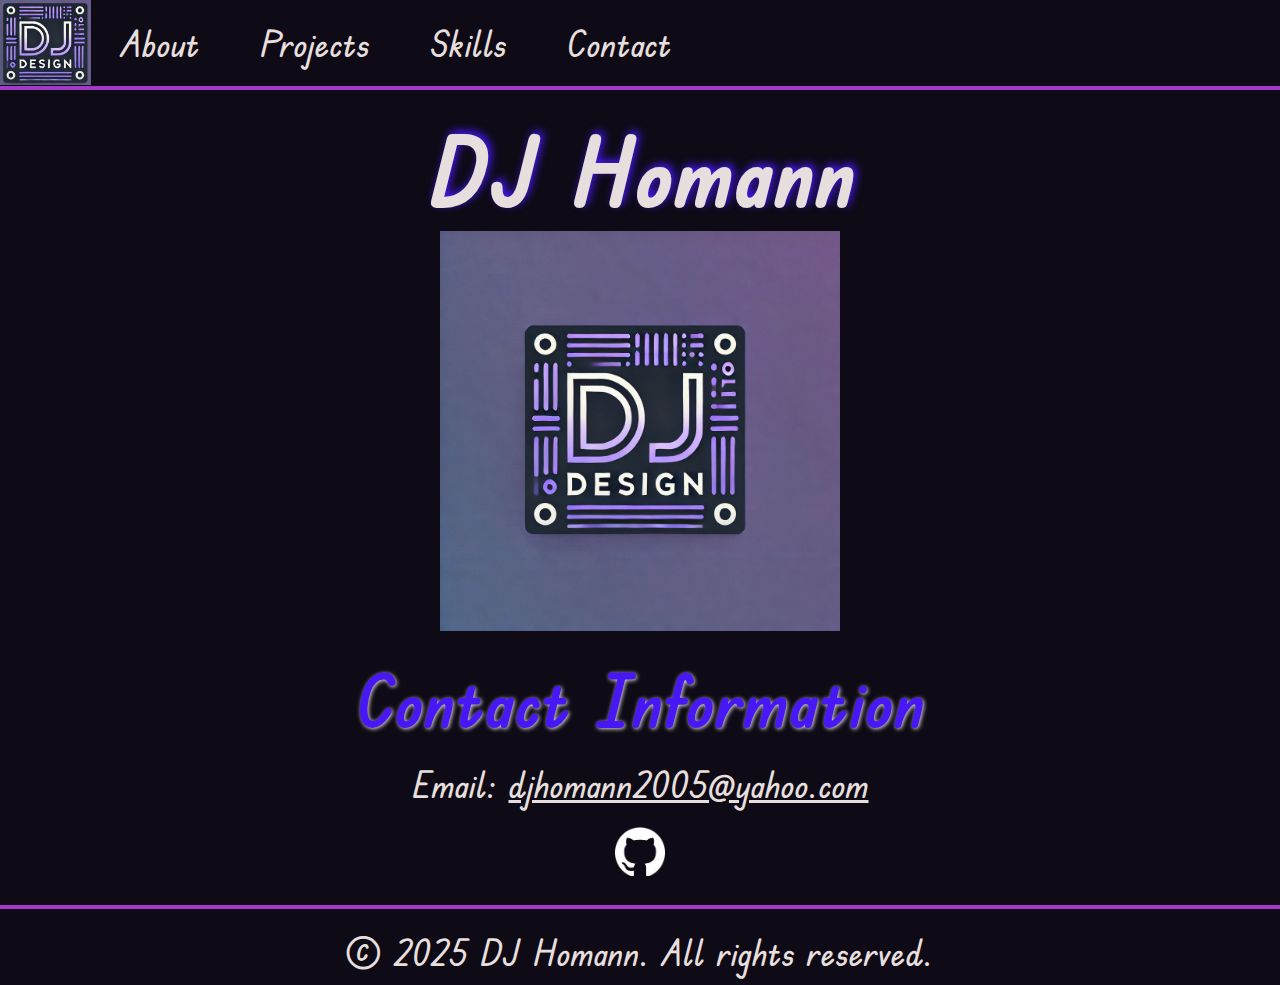
==== contact.html @ e20b99de "Created and styled contact page" ====
<!DOCTYPE html>
<html lang="en">
<head>
    <meta charset="UTF-8">
    <meta name="viewport" content="width=device-width, initial-scale=1.0">
    <title>DJ Homann Portfolio | Contact</title>
    <link rel="stylesheet" href="styles.css">
    <link rel="preconnect" href="https://fonts.googleapis.com">
    <link rel="preconnect" href="https://fonts.gstatic.com" crossorigin>
    <link href="https://fonts.googleapis.com/css2?family=Edu+TAS+Beginner:wght@400..700&display=swap" rel="stylesheet">
</head>

<body>
    <header>
        <nav class="nav-menu" role="navigation" aria-label="Main navigation">
            <img class="logo" id="nav-logo" src="/img/DJ_Design_Logo_small.png">
            <ul>
                <li><a href="index.html#about" aria-label="About section">About</a></li>
                <li><a href="index.html#projects" aria-label="Projects section">Projects</a></li>
                <li><a href="index.html#skills" aria-label="Skills section">Skills</a></li>
                <li><a href="contact.html" aria-label="Contact page">Contact</a></li>
            </ul>
        </nav>
        <hr>
    </header>

    <main class="contact-page">
        <h1>DJ Homann</h1>
        <img src="img/DJ_Design_Logo.png" id="contact-logo">
        <h2>Contact Information</h2>
        <p id="email">Email: <a href="mailto: djhomann2005@yahoo.com">djhomann2005@yahoo.com</a></p>
        <div class="social-logos">
            <a href="https://github.com/djhomann2005">
                <img src="/img/github-mark-white.png" id="github-logo">
            </a>
        </div>
    </main>
    <hr>
    
    <footer>
        <div class="footer-content">
            &copy; 2025 DJ Homann. All rights reserved.
        </div>
    </footer>
</body>
</html>
---- styles.css ----
/* General Reset */
* {
    font-family: "Edu TAS Beginner", serif;
    font-optical-sizing: auto;
    font-weight: 500;
    font-size: 1.5rem;
    text-decoration: none;
    padding: 0;
    margin: 0;
    background-color: #0e0b16;
    color: #E7DFDD;
}

/* Nav Bar */
.nav-menu {
    display: flex;
}

#nav-logo {
    height: 85px;
    width: auto;
}

.nav-menu ul {
    display: flex;
    list-style-type: none;
    align-content: center;
}

.nav-menu li {
    padding: 20px 30px;
    background-color: #0e0b16;
}

.nav-menu a {
    background-color: #0e0b16;
    color: #E7DFDD;
}

hr {
    border: 2px solid #A239CA;
    margin-bottom: 20px;
}

h1 {
    font-size: 4rem;
    font-weight: 700;
    text-align: center;
    text-shadow: 3px -3px 9px #4717F6;
}

/* About Section */
#about {
    border: 3px dashed #A239CA;
    border-radius: 10px;
    background-color: #474747;
    padding: 0px 30px 20px 30px;
    margin: 20px 50px;
}

#about h2, #about p {
    background-color: #474747;
}

h2 {
    font-size: 3rem;
    text-align: center;
    font-weight: 600;
    color: #4717F6;
    text-shadow: 1px 1px 4px #E7DFDD;
    margin: 15px 0px;
}

/* Projects Section */
#projects {
    text-align: center;
}

.project-container {
    display: flex;
    justify-content: space-around;
    flex-wrap: wrap;
}

.project-tile {
    border: 2px solid #A239CA;
    border-radius: 10px;
    box-shadow: 3px 3px 9px #E7DFDD;
    padding: 30px;
    margin: 20px 0;
}

.project-title {
    padding-bottom: 20px;
}

.project-photo {
    height: 200px;
    width: auto;
}

.desc-container {
    display: none;
}

/* Skills Section */
.logo-container {
    display: flex;
    justify-content: center;
    flex-wrap: wrap;
    background-color: #474747;
    margin: 0px 50px 30px 50px;
    border-radius: 15px;
}

.logo-container img {
    width: 100px;
    height: auto;
    border-radius: 10px;
    background-color: #474747;
    padding: 15px 20px;
}

/* Footer Section */
footer {
    text-align: center;
    margin-bottom: 10px;
}

/* Contact Page */
.contact-page {
    text-align: center;
}

#contact-logo {
    align-self: center;
    height: 400px;
    width: auto;
}

#email a {
    text-decoration: underline;
}

.social-logos {
    display: flex;
    justify-content: center;
}

.social-logos img {
    width: 50px;
    margin: 20px;
}
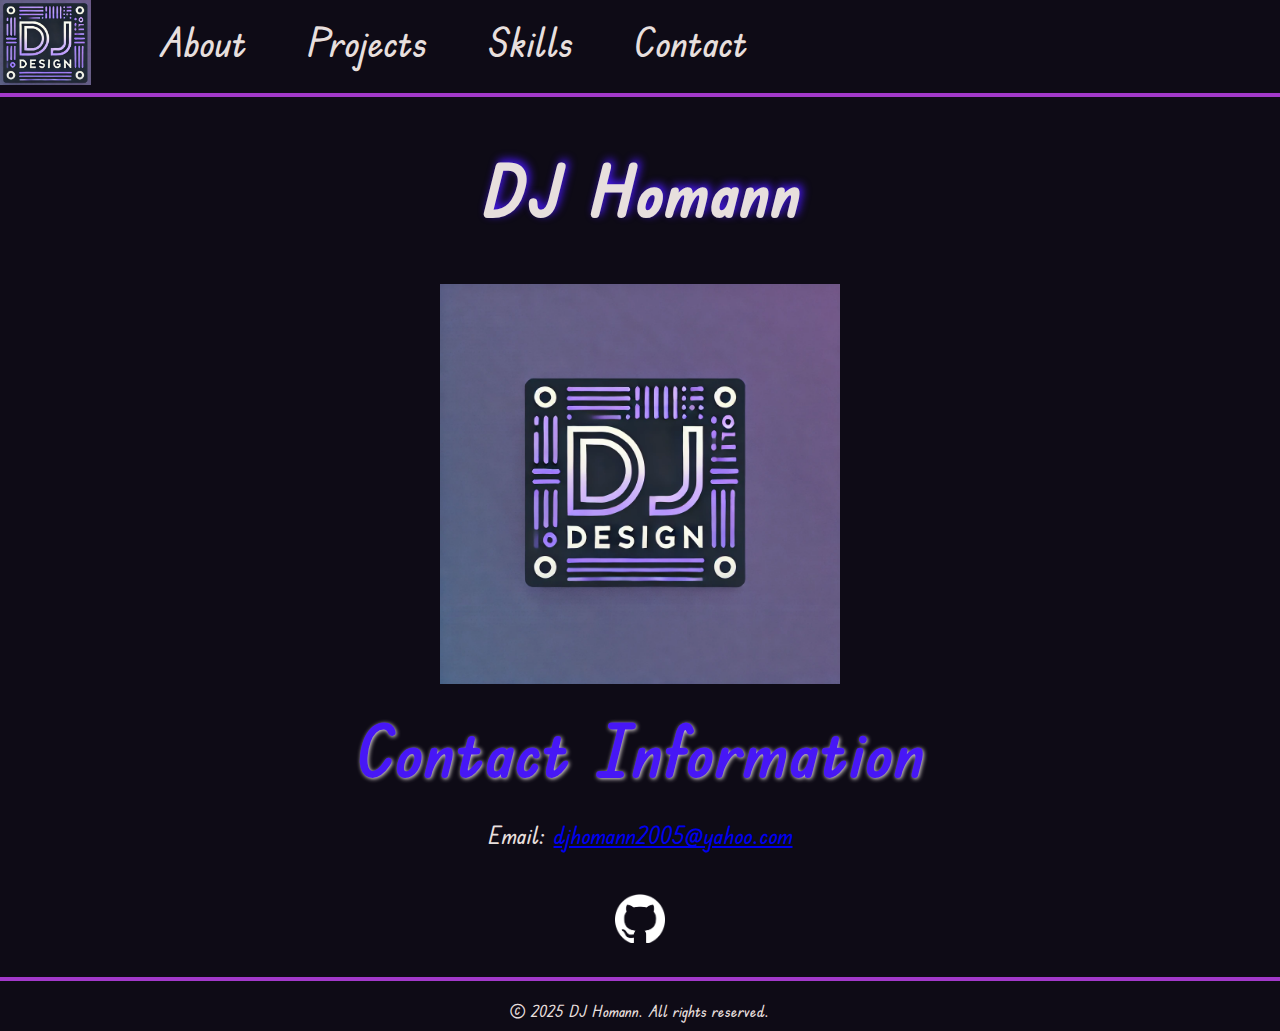
==== commit ac65eb78: "Fixed broken images in contact.html" ====
--- a/contact.html
+++ b/contact.html
@@ -13,7 +13,7 @@
 <body>
     <header>
         <nav class="nav-menu" role="navigation" aria-label="Main navigation">
-            <img class="logo" id="nav-logo" src="/img/DJ_Design_Logo_small.png">
+            <img class="logo" id="nav-logo" src="img/DJ_Design_Logo_small.png">
             <ul>
                 <li><a href="index.html#about" aria-label="About section">About</a></li>
                 <li><a href="index.html#projects" aria-label="Projects section">Projects</a></li>
@@ -31,7 +31,7 @@
         <p id="email">Email: <a href="mailto: djhomann2005@yahoo.com">djhomann2005@yahoo.com</a></p>
         <div class="social-logos">
             <a href="https://github.com/djhomann2005">
-                <img src="/img/github-mark-white.png" id="github-logo">
+                <img src="img/github-mark-white.png" id="github-logo">
             </a>
         </div>
     </main>
@@ -43,4 +43,4 @@
         </div>
     </footer>
 </body>
-</html>+</html>
--- a/styles.css
+++ b/styles.css
@@ -1,14 +1,22 @@
+:root {
+    --background-color: #0E0B16;
+    --text-color: #E7DFDD;
+    --accent-color: #A239CA;
+    --secondary-color: #4717F6;
+    --font-family: "Edu TAS Beginner", serif;
+}
+
 /* General Reset */
-* {
-    font-family: "Edu TAS Beginner", serif;
+body {
+    font-family: var(--font-family);
     font-optical-sizing: auto;
     font-weight: 500;
-    font-size: 1.5rem;
+    font-size: 1em;
     text-decoration: none;
     padding: 0;
     margin: 0;
-    background-color: #0e0b16;
-    color: #E7DFDD;
+    background-color: var(--background-color);
+    color: var(--text-color);
 }
 
 /* Nav Bar */
@@ -28,30 +36,40 @@
 }
 
 .nav-menu li {
-    padding: 20px 30px;
-    background-color: #0e0b16;
+    padding: 0px 30px;
+    background-color: var(--background-color);
 }
 
 .nav-menu a {
-    background-color: #0e0b16;
-    color: #E7DFDD;
+    background-color: var(--background-color);
+    color: var(--text-color);
+    text-decoration: none;
+    font-size: 2.5em;
+}
+
+.nav-menu a:hover {
+    text-decoration: underline;
 }
 
 hr {
-    border: 2px solid #A239CA;
+    border: 2px solid var(--accent-color);
     margin-bottom: 20px;
 }
 
 h1 {
-    font-size: 4rem;
+    font-size: 3em;
     font-weight: 700;
     text-align: center;
-    text-shadow: 3px -3px 9px #4717F6;
+    text-shadow: 3px -3px 9px var(--secondary-color);
 }
 
 /* About Section */
+main {
+    font-size: 1.5em;
+}
+
 #about {
-    border: 3px dashed #A239CA;
+    border: 3px dashed var(--accent-color);
     border-radius: 10px;
     background-color: #474747;
     padding: 0px 30px 20px 30px;
@@ -63,11 +81,11 @@
 }
 
 h2 {
-    font-size: 3rem;
+    font-size: 3em;
     text-align: center;
     font-weight: 600;
-    color: #4717F6;
-    text-shadow: 1px 1px 4px #E7DFDD;
+    color: var(--secondary-color);
+    text-shadow: 1px 1px 4px var(--text-color);
     margin: 15px 0px;
 }
 
@@ -83,11 +101,12 @@
 }
 
 .project-tile {
-    border: 2px solid #A239CA;
+    border: 2px solid var(--accent-color);
     border-radius: 10px;
-    box-shadow: 3px 3px 9px #E7DFDD;
+    box-shadow: 3px 3px 9px var(--text-color);
     padding: 30px;
     margin: 20px 0;
+    max-width: 40%;
 }
 
 .project-title {
@@ -95,12 +114,16 @@
 }
 
 .project-photo {
-    height: 200px;
-    width: auto;
+    width: 90%;
+    height: auto;
 }
 
 .desc-container {
     display: none;
+}
+
+.project-skills-list {
+    list-style-position: inside;
 }
 
 /* Skills Section */
@@ -150,4 +173,54 @@
 .social-logos img {
     width: 50px;
     margin: 20px;
+}
+
+@media (max-width: 600px) {
+    .nav-menu {
+        flex-direction: column;
+        align-items: center;
+    }
+
+    #nav-logo {
+        height: 60px;
+    }
+
+    .nav-menu ul {
+        flex-direction: column;
+        padding: 0;
+    }
+
+    #about, .logo-container {
+        margin: 10px;
+        padding: 10px;
+    }
+
+    .project-container {
+        flex-direction: column;
+        align-items: center;
+    }
+
+    .project-tile {
+        max-width: 90%;
+    }
+
+    .logo-container img {
+        width: 75px;
+    }
+}
+
+@media (min-width: 601px) and (max-width: 900px) {
+    .nav-menu {
+        flex-direction: row;
+        justify-content: space-between;
+    }
+
+    .project-container {
+        flex-wrap: wrap;
+        justify-content: center;
+    }
+
+    .project-tile {
+        max-width: 45%;
+    }
 }